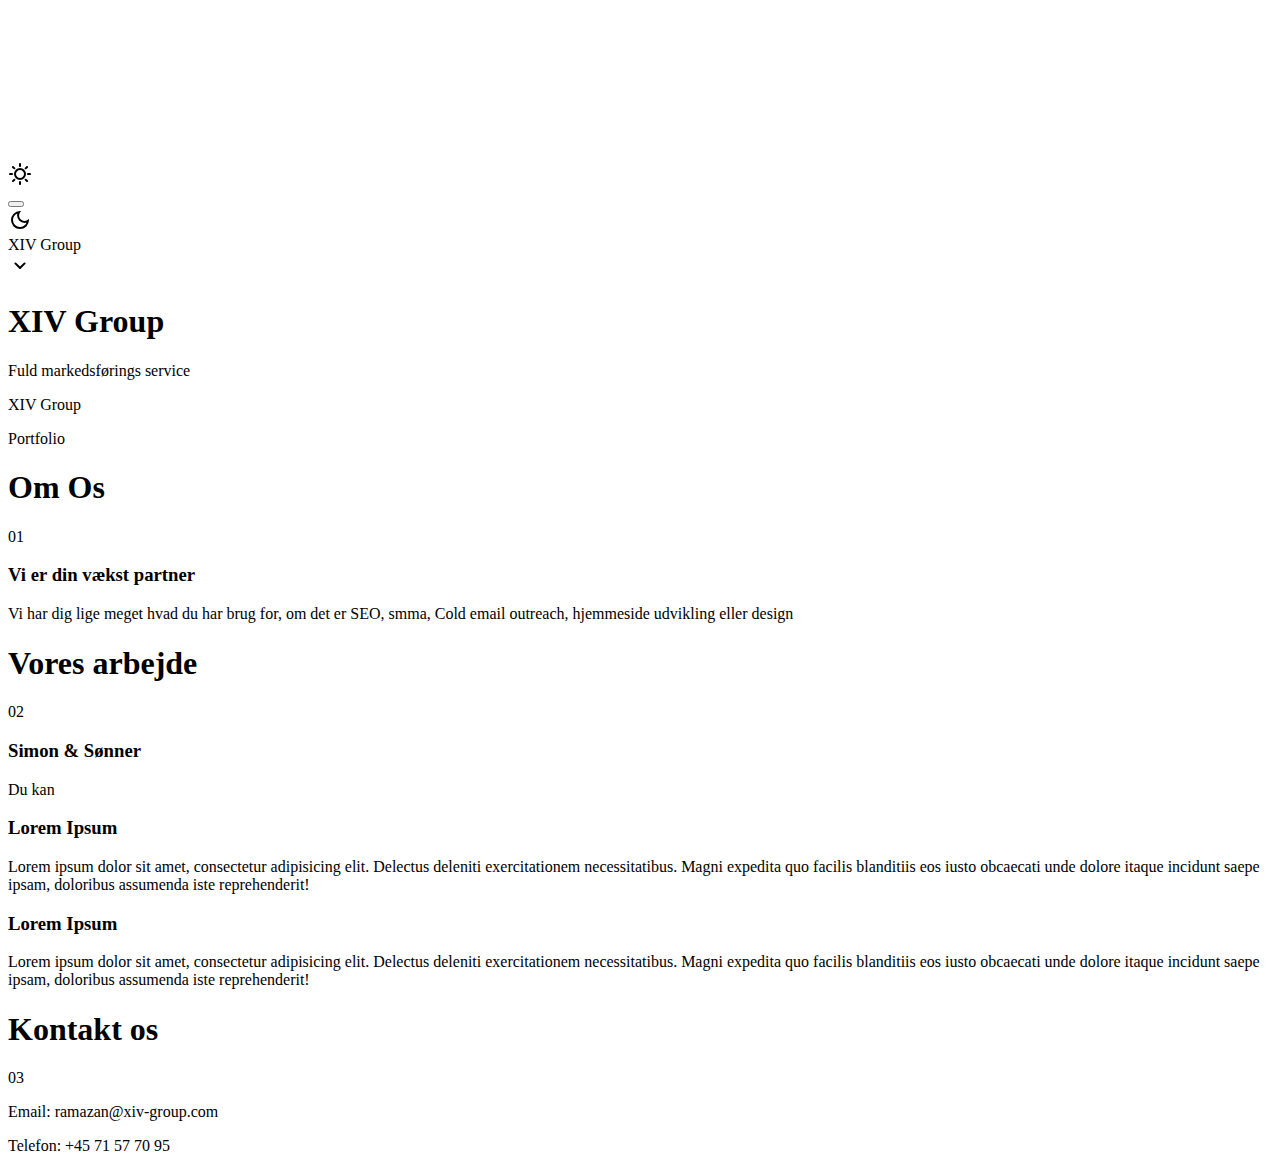
==== index.html @ 37f1001b "sd" ====
<!DOCTYPE html>
<html lang="en">
  <head>
    <meta charset="UTF-8" />
    <link rel="icon" type="image/svg+xml" href="/vite.svg" />
    <meta name="viewport" content="width=device-width, initial-scale=1.0" />
    <title>XIV Group</title>
  </head>
  <body class="light-theme">
    <div class="experience">
      <canvas class="experience-canvas"></canvas>
    </div>

    <!-- Loading -->
    <div class="loader">
      <div class="loader-wrapper">
        <div class="loading">
          <div class="circle"></div>
          <div class="circle"></div>
          <div class="circle"></div>
        </div>
      </div>
    </div>

    <div class="page" asscroll-container>
      <div class="toggle-bar">
        <div class="sun-wrapper">
          <svg xmlns="http://www.w3.org/2000/svg" height="24" width="24">
            <path
              fill="currentColor"
              d="M12 5q-.425 0-.712-.288Q11 4.425 11 4V2q0-.425.288-.713Q11.575 1 12 1t.713.287Q13 1.575 13 2v2q0 .425-.287.712Q12.425 5 12 5Zm4.95 2.05q-.275-.275-.275-.688 0-.412.275-.712l1.4-1.425q.3-.3.712-.3.413 0 .713.3.275.275.275.7 0 .425-.275.7L18.35 7.05q-.275.275-.7.275-.425 0-.7-.275ZM20 13q-.425 0-.712-.288Q19 12.425 19 12t.288-.713Q19.575 11 20 11h2q.425 0 .712.287.288.288.288.713t-.288.712Q22.425 13 22 13Zm-8 10q-.425 0-.712-.288Q11 22.425 11 22v-2q0-.425.288-.712Q11.575 19 12 19t.713.288Q13 19.575 13 20v2q0 .425-.287.712Q12.425 23 12 23ZM5.65 7.05l-1.425-1.4q-.3-.3-.3-.725t.3-.7q.275-.275.7-.275.425 0 .7.275L7.05 5.65q.275.275.275.7 0 .425-.275.7-.3.275-.7.275-.4 0-.7-.275Zm12.7 12.725-1.4-1.425q-.275-.3-.275-.712 0-.413.275-.688.275-.275.688-.275.412 0 .712.275l1.425 1.4q.3.275.287.7-.012.425-.287.725-.3.3-.725.3t-.7-.3ZM2 13q-.425 0-.712-.288Q1 12.425 1 12t.288-.713Q1.575 11 2 11h2q.425 0 .713.287Q5 11.575 5 12t-.287.712Q4.425 13 4 13Zm2.225 6.775q-.275-.275-.275-.7 0-.425.275-.7L5.65 16.95q.275-.275.688-.275.412 0 .712.275.3.3.3.713 0 .412-.3.712l-1.4 1.4q-.3.3-.725.3t-.7-.3ZM12 18q-2.5 0-4.25-1.75T6 12q0-2.5 1.75-4.25T12 6q2.5 0 4.25 1.75T18 12q0 2.5-1.75 4.25T12 18Zm0-2q1.65 0 2.825-1.175Q16 13.65 16 12q0-1.65-1.175-2.825Q13.65 8 12 8q-1.65 0-2.825 1.175Q8 10.35 8 12q0 1.65 1.175 2.825Q10.35 16 12 16Z"
            />
          </svg>
        </div>
        <button class="toggle-button">
          <div class="toggle-circle"></div>
        </button>
        <div class="moon-wrapper">
          <svg xmlns="http://www.w3.org/2000/svg" height="24" width="24">
            <path
              fill="currentColor"
              d="M12 21q-3.75 0-6.375-2.625T3 12q0-3.75 2.625-6.375T12 3q.35 0 .688.025.337.025.662.075-1.025.725-1.637 1.887Q11.1 6.15 11.1 7.5q0 2.25 1.575 3.825Q14.25 12.9 16.5 12.9q1.375 0 2.525-.613 1.15-.612 1.875-1.637.05.325.075.662Q21 11.65 21 12q0 3.75-2.625 6.375T12 21Zm0-2q2.2 0 3.95-1.212 1.75-1.213 2.55-3.163-.5.125-1 .2-.5.075-1 .075-3.075 0-5.238-2.162Q9.1 10.575 9.1 7.5q0-.5.075-1t.2-1q-1.95.8-3.162 2.55Q5 9.8 5 12q0 2.9 2.05 4.95Q9.1 19 12 19Zm-.25-6.75Z"
            />
          </svg>
        </div>
      </div>

      <div class="page-wrapper" asscroll>
        <section class="hero">
          <div class="hero-wrapper">
            <!-- Intro Stuff -->
            <div class="intro-text">XIV Group</div>
            <div class="arrow-svg-wrapper">
              <svg xmlns="http://www.w3.org/2000/svg" height="24" width="24">
                <path
                  fill="currentColor"
                  d="M12 14.95q-.2 0-.375-.063-.175-.062-.325-.212L6.675 10.05q-.275-.275-.262-.688.012-.412.287-.687.275-.275.7-.275.425 0 .7.275l3.9 3.9 3.925-3.925q.275-.275.688-.263.412.013.687.288.275.275.275.7 0 .425-.275.7l-4.6 4.6q-.15.15-.325.212-.175.063-.375.063Z"
                />
              </svg>
            </div>

            <div class="hero-main">
              <h1 class="hero-main-title">XIV Group</h1>
              <p class="hero-main-description">Fuld markedsførings service</p>
            </div>

            <div class="hero-second">
              <p class="hero-second-subheading first-sub">XIV Group</p>
              <p class="hero-second-subheading second-sub">Portfolio</p>
            </div>
          </div>
        </section>

        <div class="first-move section-margin"></div>

        <section class="first-section section right">
          <div class="progress-wrapper progress-bar-wrapper-right">
            <div class="progress-bar"></div>
          </div>

          <div class="section-intro-wrapper">
            <h1 class="section-title">
              <span class="section-title-text">Om Os</span>
              <div class="section-title-decoration styleOne"></div>
              <div class="section-title-decoration styleTwo"></div>
              <div class="section-title-decoration styleThree"></div>
            </h1>
            <span class="section-number">01</span>
          </div>

          <div class="section-detail-wrapper">
            <h3 class="section-heading">Vi er din vækst partner</h3>
            <p class="section-text">
              Vi har dig lige meget hvad du har brug for, om det er SEO, smma,
              Cold email outreach, hjemmeside udvikling eller design
            </p>
          </div>
        </section>

        <div class="second-move section-margin"></div>

        <section class="second-section section left">
          <div class="progress-wrapper progress-bar-wrapper-left">
            <div class="progress-bar blue-background"></div>
          </div>

          <div class="section-intro-wrapper">
            <h1 class="section-title">
              <span class="section-title-text">Vores arbejde</span>
              <div class="section-title-decoration styleOne"></div>
              <div class="section-title-decoration styleTwo"></div>
              <div class="section-title-decoration styleThree"></div>
            </h1>
            <span class="section-number">02</span>
          </div>

          <div class="section-detail-wrapper">
            <h3 class="section-heading">Simon & Sønner</h3>
            <p class="section-text">Du kan</p>
            <h3 class="section-heading">Lorem Ipsum</h3>
            <p class="section-text">
              Lorem ipsum dolor sit amet, consectetur adipisicing elit. Delectus
              deleniti exercitationem necessitatibus. Magni expedita quo facilis
              blanditiis eos iusto obcaecati unde dolore itaque incidunt saepe
              ipsam, doloribus assumenda iste reprehenderit!
            </p>
            <h3 class="section-heading">Lorem Ipsum</h3>
            <p class="section-text">
              Lorem ipsum dolor sit amet, consectetur adipisicing elit. Delectus
              deleniti exercitationem necessitatibus. Magni expedita quo facilis
              blanditiis eos iusto obcaecati unde dolore itaque incidunt saepe
              ipsam, doloribus assumenda iste reprehenderit!
            </p>
          </div>
        </section>

        <div class="third-move section-margin"></div>

        <section class="third-section section right">
          <div class="progress-wrapper progress-bar-wrapper-right">
            <div class="progress-bar green-background"></div>
          </div>

          <div class="section-intro-wrapper">
            <h1 class="section-title">
              <span class="section-title-text">Kontakt os</span>
              <div class="section-title-decoration styleOne"></div>
              <div class="section-title-decoration styleTwo"></div>
              <div class="section-title-decoration styleThree"></div>
            </h1>
            <span class="section-number">03</span>
          </div>

          <div class="section-detail-wrapper">
            <p class="section-text">Email: ramazan@xiv-group.com</p>
            <p class="section-text">Telefon: +45 71 57 70 95</p>
          </div>
        </section>
      </div>
    </div>
    <script type="module" src="/main.js"></script>
  </body>
</html>
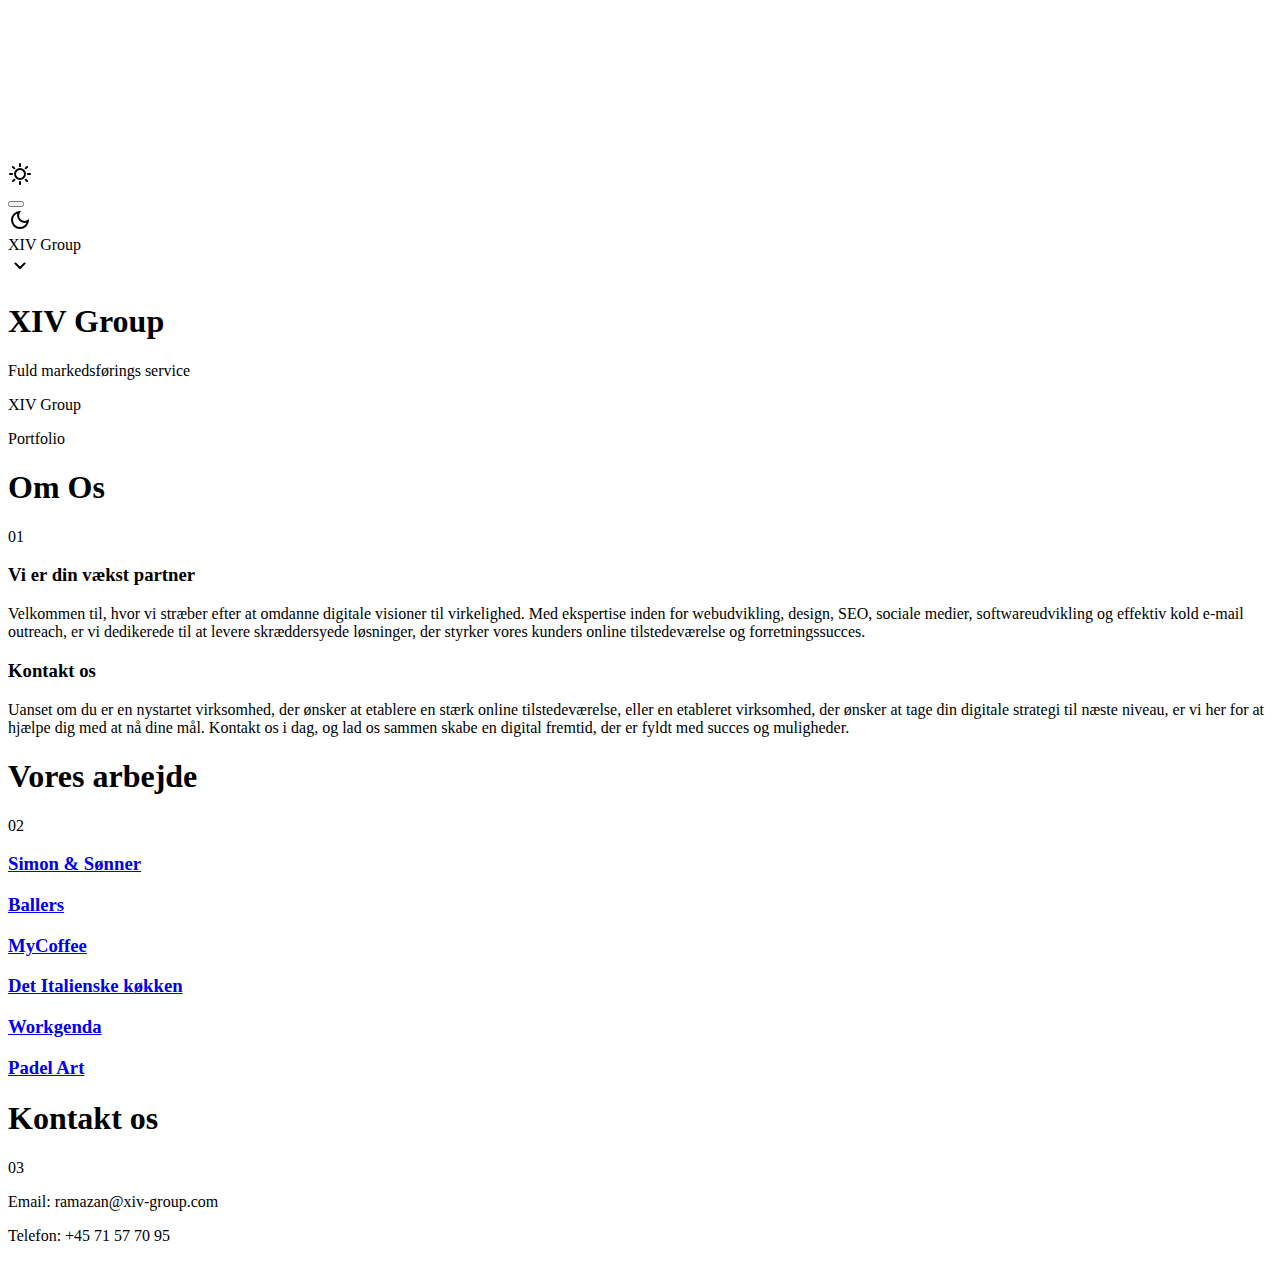
==== commit 02c9381d: "sad" ====
--- a/index.html
+++ b/index.html
@@ -91,8 +91,21 @@
           <div class="section-detail-wrapper">
             <h3 class="section-heading">Vi er din vækst partner</h3>
             <p class="section-text">
-              Vi har dig lige meget hvad du har brug for, om det er SEO, smma,
-              Cold email outreach, hjemmeside udvikling eller design
+              Velkommen til, hvor vi stræber efter at omdanne digitale visioner
+              til virkelighed. Med ekspertise inden for webudvikling, design,
+              SEO, sociale medier, softwareudvikling og effektiv kold e-mail
+              outreach, er vi dedikerede til at levere skræddersyede løsninger,
+              der styrker vores kunders online tilstedeværelse og
+              forretningssucces.
+            </p>
+            <h3 class="section-heading">Kontakt os</h3>
+            <p class="section-text">
+              Uanset om du er en nystartet virksomhed, der ønsker at etablere en
+              stærk online tilstedeværelse, eller en etableret virksomhed, der
+              ønsker at tage din digitale strategi til næste niveau, er vi her
+              for at hjælpe dig med at nå dine mål. Kontakt os i dag, og lad os
+              sammen skabe en digital fremtid, der er fyldt med succes og
+              muligheder.
             </p>
           </div>
         </section>
@@ -115,22 +128,26 @@
           </div>
 
           <div class="section-detail-wrapper">
-            <h3 class="section-heading">Simon & Sønner</h3>
-            <p class="section-text">Du kan</p>
-            <h3 class="section-heading">Lorem Ipsum</h3>
-            <p class="section-text">
-              Lorem ipsum dolor sit amet, consectetur adipisicing elit. Delectus
-              deleniti exercitationem necessitatibus. Magni expedita quo facilis
-              blanditiis eos iusto obcaecati unde dolore itaque incidunt saepe
-              ipsam, doloribus assumenda iste reprehenderit!
-            </p>
-            <h3 class="section-heading">Lorem Ipsum</h3>
-            <p class="section-text">
-              Lorem ipsum dolor sit amet, consectetur adipisicing elit. Delectus
-              deleniti exercitationem necessitatibus. Magni expedita quo facilis
-              blanditiis eos iusto obcaecati unde dolore itaque incidunt saepe
-              ipsam, doloribus assumenda iste reprehenderit!
-            </p>
+            <h3 class="section-heading">
+              <a href="https://www.ssvvs.dk" target="_blank">Simon & Sønner</a>
+            </h3>
+            <h3 class="section-heading">
+              <a href="http://ballers.dk/" target="_blank">Ballers</a>
+            </h3>
+            <h3 class="section-heading">
+              <a href="https://mycoffee.dk/" target="_blank">MyCoffee</a>
+            </h3>
+            <h3 class="section-heading">
+              <a href="https://detitalienskekoekken.dk/" target="_blank"
+                >Det Italienske køkken</a
+              >
+            </h3>
+            <h3 class="section-heading">
+              <a href="https://www.workgenda.com/" target="_blank">Workgenda</a>
+            </h3>
+            <h3 class="section-heading">
+              <a href="https://www.padelart.ae/" target="_blank">Padel Art</a>
+            </h3>
           </div>
         </section>
 
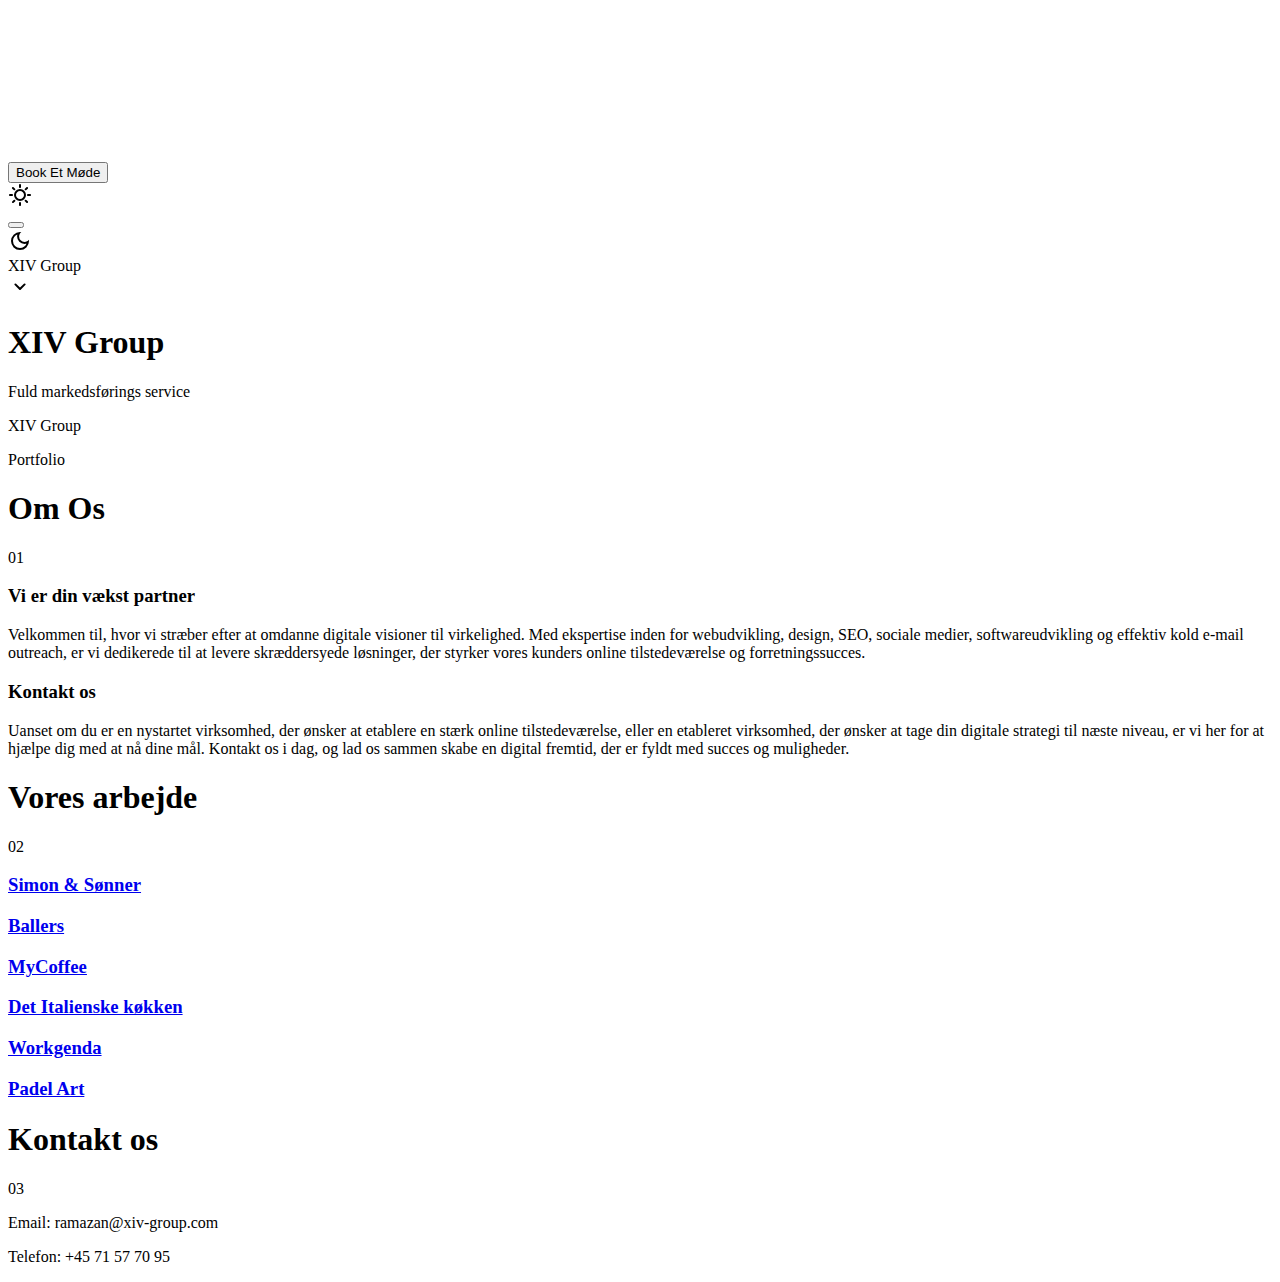
==== commit d84ebfda: "knap" ====
--- a/index.html
+++ b/index.html
@@ -24,6 +24,10 @@
 
     <div class="page" asscroll-container>
       <div class="toggle-bar">
+        <a href="https://calendly.com/xiv-group/30min" target="_blank">
+          <button class="btn btn1">Book Et Møde</button>
+        </a>
+
         <div class="sun-wrapper">
           <svg xmlns="http://www.w3.org/2000/svg" height="24" width="24">
             <path
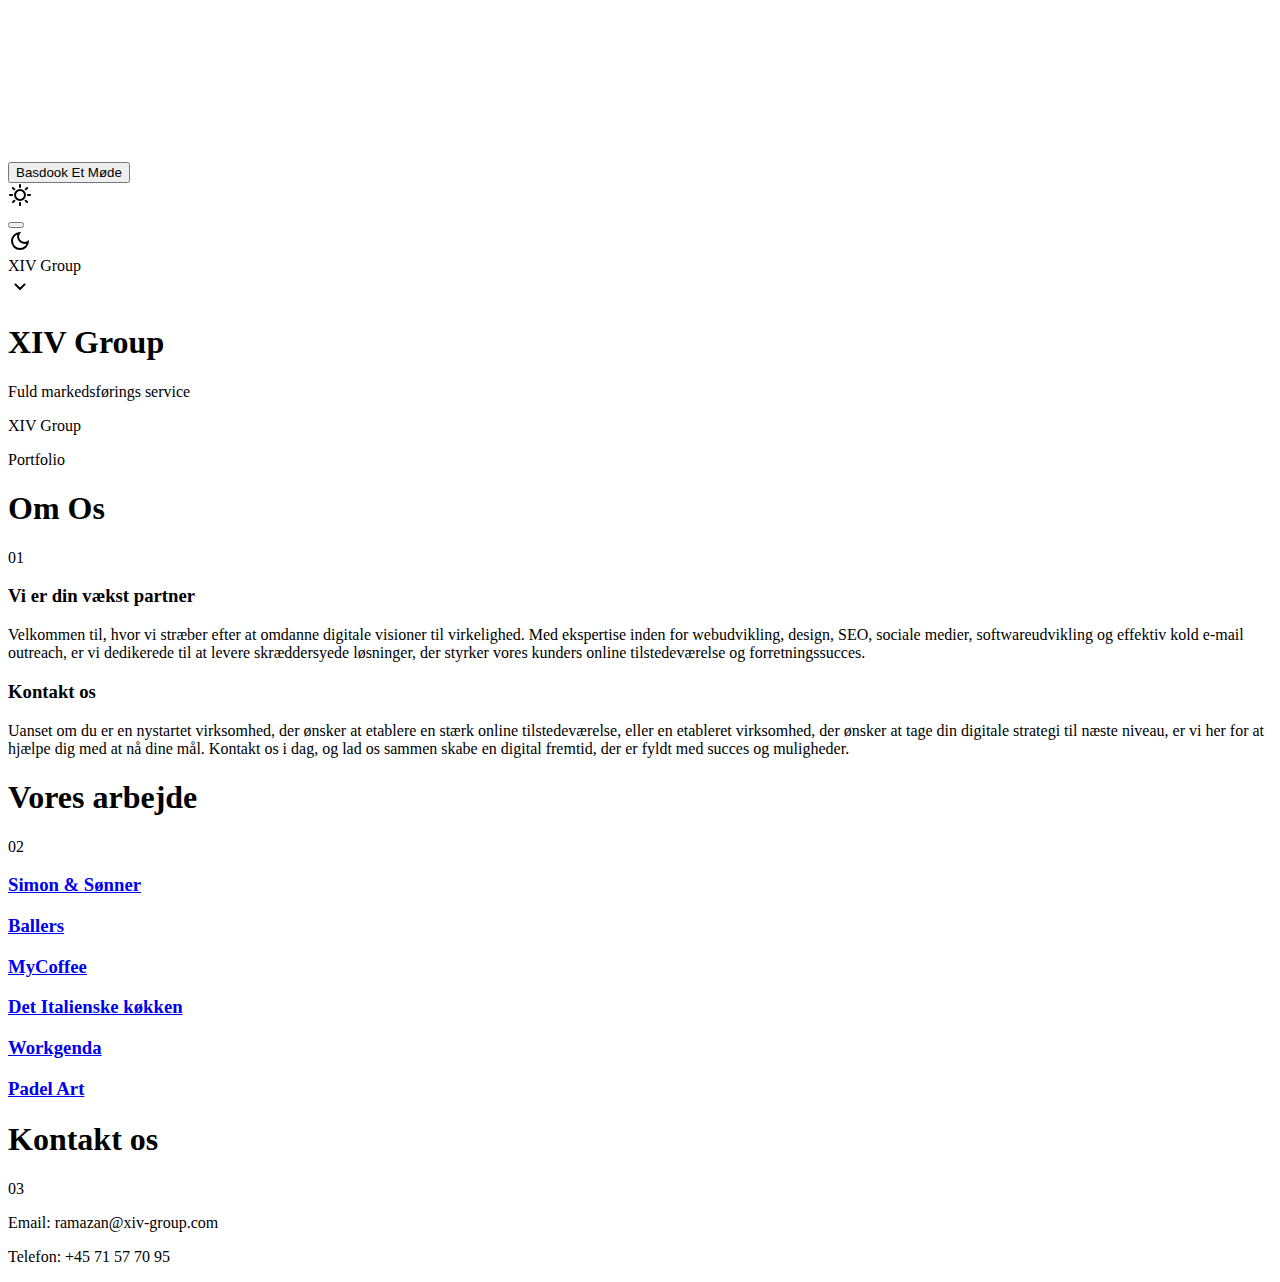
==== commit c60f130a: ".sad" ====
--- a/index.html
+++ b/index.html
@@ -24,8 +24,8 @@
 
     <div class="page" asscroll-container>
       <div class="toggle-bar">
-        <a href="https://calendly.com/xiv-group/30min" target="_blank">
-          <button class="btn btn1">Book Et Møde</button>
+        <a href="/kontaktos.html">
+          <button class="btn btn1">Basdook Et Møde</button>
         </a>
 
         <div class="sun-wrapper">
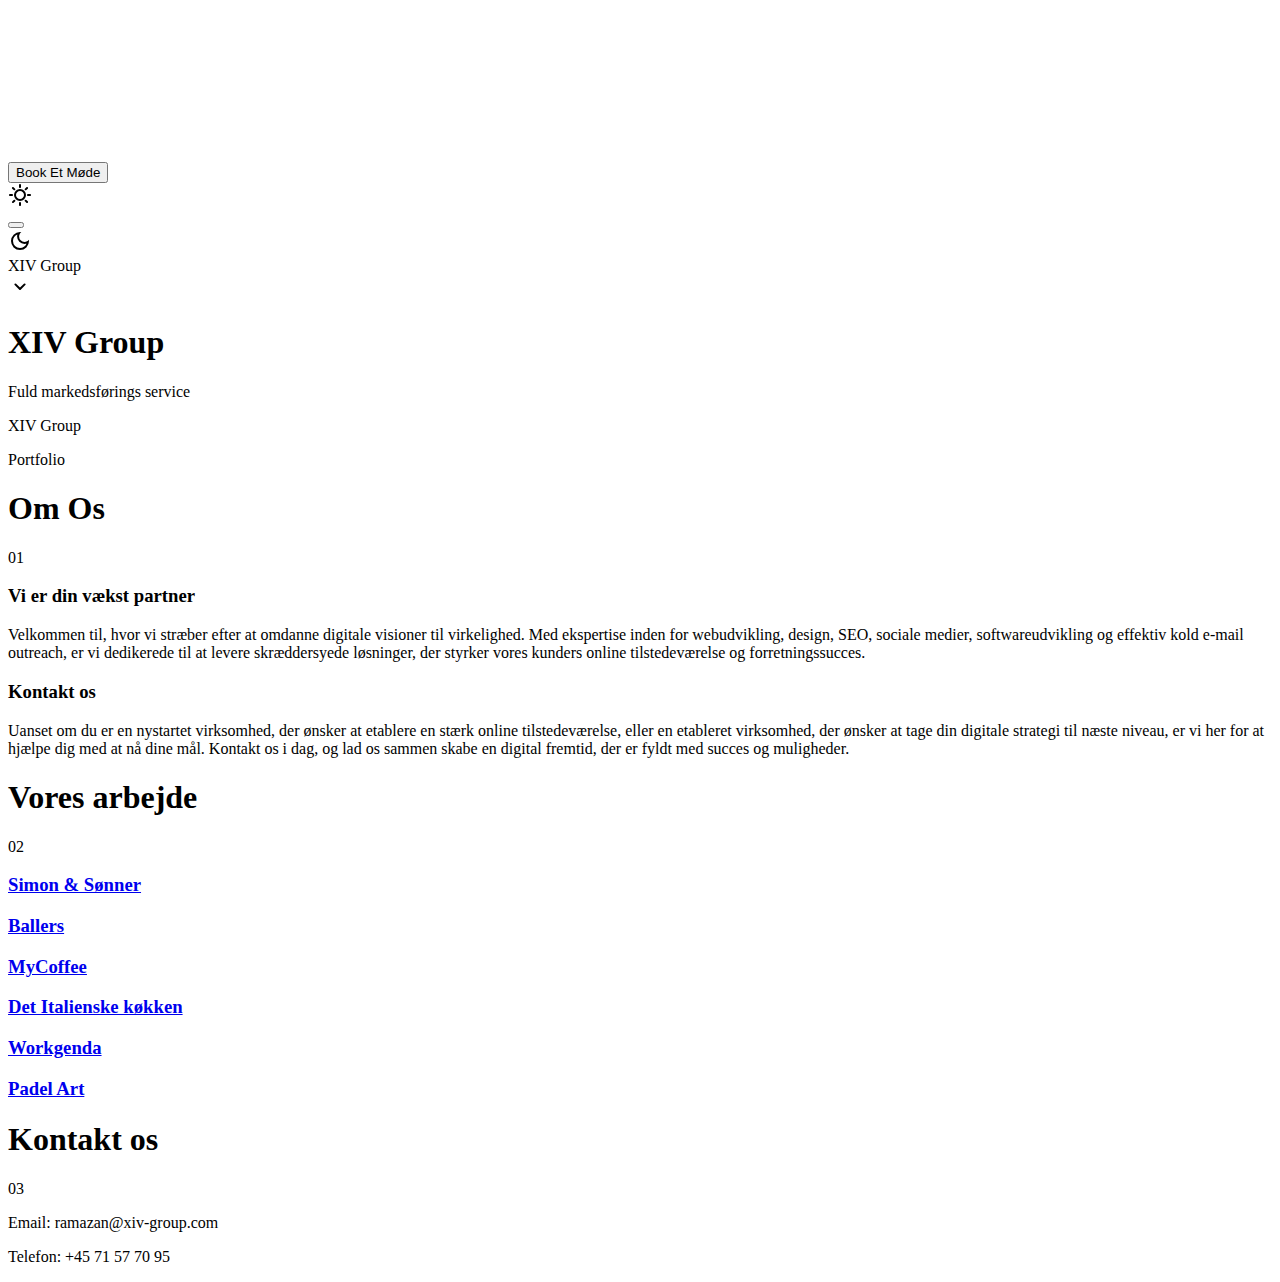
==== commit e8b5b861: "commit" ====
--- a/index.html
+++ b/index.html
@@ -24,8 +24,8 @@
 
     <div class="page" asscroll-container>
       <div class="toggle-bar">
-        <a href="/kontaktos.html">
-          <button class="btn btn1">Basdook Et Møde</button>
+        <a href="kontaktos.html">
+          <button class="btn btn1">Book Et Møde</button>
         </a>
 
         <div class="sun-wrapper">
